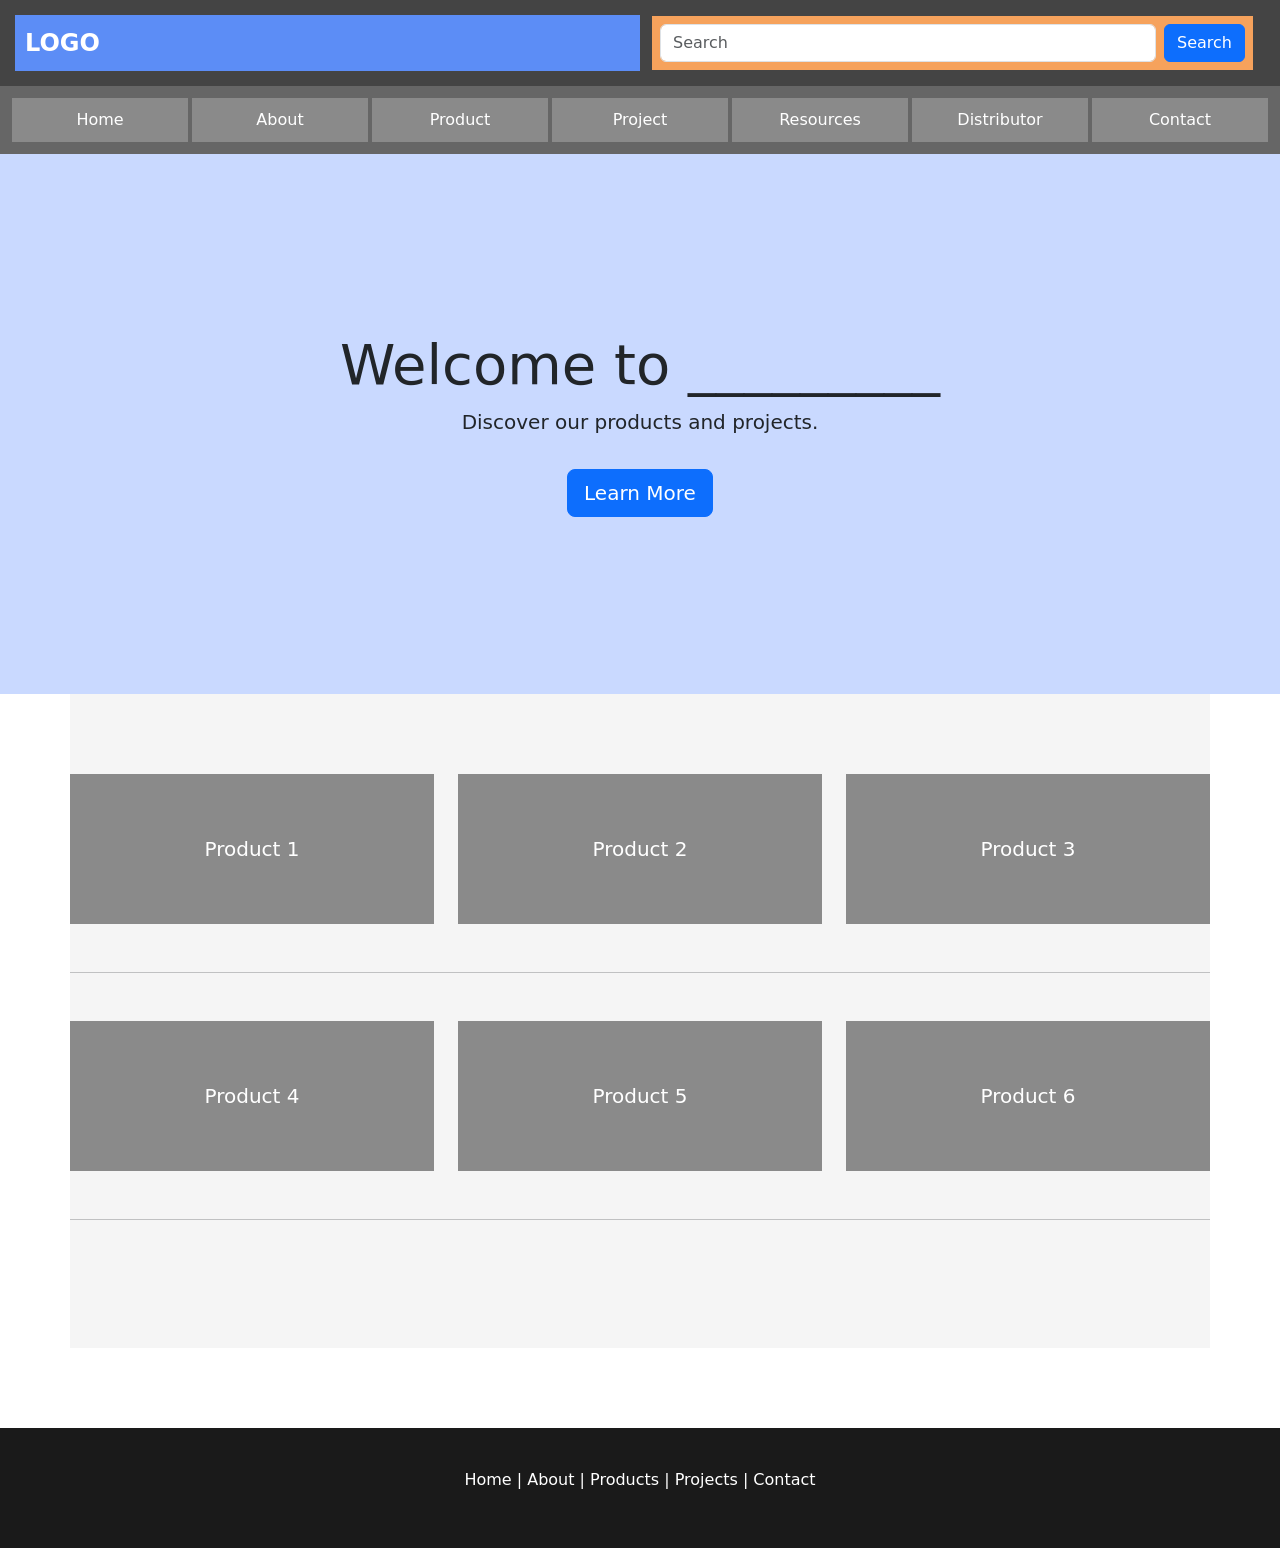
==== index.html @ a4c68d45 "main/product page" ====
<!DOCTYPE html>
<html lang="en">
<head>
<meta charset="UTF-8">
<meta name="viewport" content="width=device-width, initial-scale=1.0">

<title>Bootstrap Layout</title>

<!-- =========================
     BOOTSTRAP CSS
     ========================= -->
<link href="https://cdn.jsdelivr.net/npm/bootstrap@5.3.2/dist/css/bootstrap.min.css" rel="stylesheet">

<!-- Custom CSS -->
<link rel="stylesheet" href="css/style.css">

</head>

<body>


<!-- =========================
     NAVBAR CONTAINER
     ========================= -->
<nav class="container-fluid navbar-container">


    <!-- =========================
         TOP NAVBAR
         LOGO + SEARCH
         ========================= -->
    <div class="row align-items-center navbar-top">

        <!-- LOGO (LEFT) -->
        <div class="col-md-6 logo">
            LOGO
        </div>

        <!-- SEARCH BAR (RIGHT) -->
        <div class="col-md-6">

            <form class="d-flex justify-content-end search-container">

                <input class="form-control me-2" type="search" placeholder="Search">

                <button class="btn btn-primary">
                    Search
                </button>

            </form>

        </div>

    </div>


    <!-- =========================
         BOTTOM NAVBAR
         NAVIGATION BUTTONS
         ========================= -->
    <div class="row text-center navbar-bottom">

        <div class="col nav-button">Home</div>
        <div class="col nav-button">About</div>
        <div class="col nav-button">Product</div>
        <div class="col nav-button">Project</div>
        <div class="col nav-button">Resources</div>
        <div class="col nav-button">Distributor</div>
        <div class="col nav-button">Contact</div>

    </div>

</nav>


<!-- =========================
     HERO SECTION
     ========================= -->
<section class="hero-section text-center d-flex align-items-center">

    <div class="container">

        <h1 class="display-4">Welcome to _________</h1>

        <p class="lead">
            Discover our products and projects.
        </p>

        <button class="btn btn-primary btn-lg mt-3">
            Learn More
        </button>

    </div>

</section>

<!-- =========================
     PRODUCT SECTION
     ========================= -->
<section class="container product-section">

<!-- ROW 1 ACCORDION -->
<div class="accordion" id="accordionRow1">

<div class="row g-4 text-center">

<div class="col-md-4">
<button class="product-card w-100" data-bs-toggle="collapse" data-bs-target="#p1">
Product 1
</button>
</div>

<div class="col-md-4">
<button class="product-card w-100" data-bs-toggle="collapse" data-bs-target="#p2">
Product 2
</button>
</div>

<div class="col-md-4">
<button class="product-card w-100" data-bs-toggle="collapse" data-bs-target="#p3">
Product 3
</button>
</div>

</div>


<!-- PRODUCT 1 -->
<div id="p1" class="collapse" data-bs-parent="#accordionRow1">
<div class="product-expand">

<div class="product-type">
<div class="row align-items-center">

<div class="col-md-3 type-title">Type A</div>

<div class="col-md-9">
<div class="row">

<div class="col-4 subtype">
<img src="https://via.placeholder.com/100">
<p>Subtype 1</p>
</div>

<div class="col-4 subtype">
<img src="https://via.placeholder.com/100">
<p>Subtype 2</p>
</div>

<div class="col-4 subtype">
<img src="https://via.placeholder.com/100">
<p>Subtype 3</p>
</div>

</div>
</div>

</div>
</div>

<div class="product-type">
<div class="row align-items-center">

<div class="col-md-3 type-title">Type B</div>

<div class="col-md-9">
<div class="row">

<div class="col-3 subtype">
<img src="https://via.placeholder.com/100">
<p>Subtype 4</p>
</div>

<div class="col-3 subtype">
<img src="https://via.placeholder.com/100">
<p>Subtype 5</p>
</div>

<div class="col-3 subtype">
<img src="https://via.placeholder.com/100">
<p>Subtype 6</p>
</div>

<div class="col-3 subtype">
<img src="https://via.placeholder.com/100">
<p>Subtype 7</p>
</div>

</div>
</div>

</div>
</div>

</div>
</div>


<!-- PRODUCT 2 -->
<div id="p2" class="collapse" data-bs-parent="#accordionRow1">
<div class="product-expand">

<div class="product-type">
<div class="row align-items-center">

<div class="col-md-3 type-title">Type C</div>

<div class="col-md-9">
<div class="row">

<div class="col-4 subtype">
<img src="https://via.placeholder.com/100">
<p>Subtype 1</p>
</div>

<div class="col-4 subtype">
<img src="https://via.placeholder.com/100">
<p>Subtype 2</p>
</div>

<div class="col-4 subtype">
<img src="https://via.placeholder.com/100">
<p>Subtype 3</p>
</div>

</div>
</div>

</div>
</div>

<div class="product-type">
<div class="row align-items-center">

<div class="col-md-3 type-title">Type D</div>

<div class="col-md-9">
<div class="row">

<div class="col-4 subtype">
<img src="https://via.placeholder.com/100">
<p>Subtype 4</p>
</div>

<div class="col-4 subtype">
<img src="https://via.placeholder.com/100">
<p>Subtype 5</p>
</div>

<div class="col-4 subtype">
<img src="https://via.placeholder.com/100">
<p>Subtype 6</p>
</div>

</div>
</div>

</div>
</div>

</div>
</div>


<!-- PRODUCT 3 -->
<div id="p3" class="collapse" data-bs-parent="#accordionRow1">
<div class="product-expand">

<div class="product-type">
<div class="row align-items-center">

<div class="col-md-3 type-title">Type E</div>

<div class="col-md-9">
<div class="row">

<div class="col-4 subtype">
<img src="https://via.placeholder.com/100">
<p>Subtype 1</p>
</div>

<div class="col-4 subtype">
<img src="https://via.placeholder.com/100">
<p>Subtype 2</p>
</div>

<div class="col-4 subtype">
<img src="https://via.placeholder.com/100">
<p>Subtype 3</p>
</div>

</div>
</div>

</div>
</div>

<div class="product-type">
<div class="row align-items-center">

<div class="col-md-3 type-title">Type F</div>

<div class="col-md-9">
<div class="row">

<div class="col-4 subtype">
<img src="https://via.placeholder.com/100">
<p>Subtype 4</p>
</div>

<div class="col-4 subtype">
<img src="https://via.placeholder.com/100">
<p>Subtype 5</p>
</div>

<div class="col-4 subtype">
<img src="https://via.placeholder.com/100">
<p>Subtype 6</p>
</div>

</div>
</div>

</div>
</div>

</div>
</div>


<hr class="my-5">


<!-- ROW 2 ACCORDION -->
<div class="accordion" id="accordionRow2">

<div class="row g-4 text-center">

<div class="col-md-4">
    <button class="product-card w-100" data-bs-toggle="collapse" data-bs-target="#p4">
    Product 4
    </button>
</div>

<div class="col-md-4">
    <button class="product-card w-100" data-bs-toggle="collapse" data-bs-target="#p5">
    Product 5
    </button>
</div>

<div class="col-md-4">
    <button class="product-card w-100" data-bs-toggle="collapse" data-bs-target="#p6">
    Product 6
    </button>
</div>

</div>

<!-- PRODUCT 4 -->
<div id="p4" class="collapse" data-bs-parent="#accordionRow2">
<div class="product-expand">

<div class="product-type">
<div class="row align-items-center">

<div class="col-md-3 type-title">Type A</div>

<div class="col-md-9">
<div class="row">

<div class="col-4 subtype">
<img src="https://via.placeholder.com/100">
<p>Subtype 1</p>
</div>

<div class="col-4 subtype">
<img src="https://via.placeholder.com/100">
<p>Subtype 2</p>
</div>

<div class="col-4 subtype">
<img src="https://via.placeholder.com/100">
<p>Subtype 3</p>
</div>

</div>
</div>

</div>
</div>

<div class="product-type">
<div class="row align-items-center">

<div class="col-md-3 type-title">Type B</div>

<div class="col-md-9">
<div class="row">

<div class="col-3 subtype">
<img src="https://via.placeholder.com/100">
<p>Subtype 4</p>
</div>

<div class="col-3 subtype">
<img src="https://via.placeholder.com/100">
<p>Subtype 5</p>
</div>

<div class="col-3 subtype">
<img src="https://via.placeholder.com/100">
<p>Subtype 6</p>
</div>

<div class="col-3 subtype">
<img src="https://via.placeholder.com/100">
<p>Subtype 7</p>
</div>

</div>
</div>

</div>
</div>

</div>
</div>


<!-- PRODUCT 5 -->
<div id="p5" class="collapse" data-bs-parent="#accordionRow2">
<div class="product-expand">

<div class="product-type">
<div class="row align-items-center">

<div class="col-md-3 type-title">Type C</div>

<div class="col-md-9">
<div class="row">

<div class="col-4 subtype">
<img src="https://via.placeholder.com/100">
<p>Subtype 1</p>
</div>

<div class="col-4 subtype">
<img src="https://via.placeholder.com/100">
<p>Subtype 2</p>
</div>

<div class="col-4 subtype">
<img src="https://via.placeholder.com/100">
<p>Subtype 3</p>
</div>

</div>
</div>

</div>
</div>

<div class="product-type">
<div class="row align-items-center">

<div class="col-md-3 type-title">Type D</div>

<div class="col-md-9">
<div class="row">

<div class="col-4 subtype">
<img src="https://via.placeholder.com/100">
<p>Subtype 4</p>
</div>

<div class="col-4 subtype">
<img src="https://via.placeholder.com/100">
<p>Subtype 5</p>
</div>

<div class="col-4 subtype">
<img src="https://via.placeholder.com/100">
<p>Subtype 6</p>
</div>

</div>
</div>

</div>
</div>

</div>
</div>


<!-- PRODUCT 6 -->
<div id="p6" class="collapse" data-bs-parent="#accordionRow2">
<div class="product-expand">

<div class="product-type">
<div class="row align-items-center">

<div class="col-md-3 type-title">Type E</div>

<div class="col-md-9">
<div class="row">

<div class="col-4 subtype">
<img src="https://via.placeholder.com/100">
<p>Subtype 1</p>
</div>

<div class="col-4 subtype">
<img src="https://via.placeholder.com/100">
<p>Subtype 2</p>
</div>

<div class="col-4 subtype">
<img src="https://via.placeholder.com/100">
<p>Subtype 3</p>
</div>

</div>
</div>

</div>
</div>

<div class="product-type">
<div class="row align-items-center">

<div class="col-md-3 type-title">Type F</div>

<div class="col-md-9">
<div class="row">

<div class="col-4 subtype">
<img src="https://via.placeholder.com/100">
<p>Subtype 4</p>
</div>

<div class="col-4 subtype">
<img src="https://via.placeholder.com/100">
<p>Subtype 5</p>
</div>

<div class="col-4 subtype">
<img src="https://via.placeholder.com/100">
<p>Subtype 6</p>
</div>

</div>
</div>

</div>
</div>

</div>
</div>


<hr class="my-5">

<!-- You can duplicate the same inner structure used above for products 4–6 -->

</div>

</section>

<!-- =========================
     FOOTER
     ========================= -->
<footer class="footer-section text-center">

    <div class="container">

        <p>
            Home | About | Products | Projects | Contact
        </p>

    </div>

</footer>

<!-- =========================
     BOOTSTRAP JS
     ========================= -->
<script src="https://cdn.jsdelivr.net/npm/bootstrap@5.3.2/dist/js/bootstrap.bundle.min.js"></script>

<!-- Custom JS -->
<script src="js/main.js"></script>


</body>
</html>
---- css/style.css ----
/* =========================
   NAVBAR CONTAINER
   ========================= */

.navbar-container{
    

    background:#222;
    color:white;
}


/* =========================
   TOP NAVBAR
   ========================= */

.navbar-top{
    
    padding:15px;

    /* color coding */
    background:#444;
}


/* =========================
   LOGO AREA
   ========================= */

.logo{
    font-size:24px;
    font-weight:bold;

    /* debug color */
    background:#5c8df6;
    padding:10px;
}


/* =========================
   SEARCH AREA
   ========================= */

.search-container{
    background:#f6a25c;
    padding:8px;
}


/* =========================
   BOTTOM NAVBAR
   ========================= */

.navbar-bottom{
    background:#666;
    padding:10px;
}


/* =========================
   NAV BUTTONS
   ========================= */

.nav-button{
    background:#8a8a8a;
    padding:10px;
    margin:2px;

    cursor:pointer;
}

.nav-button:hover{
    background:#a0a0a0;
}


/* =========================
   MAIN CONTENT
   ========================= */

main{
    background:#eaeaea;
    padding:40px;
}

/* =========================
   HERO SECTION
   ========================= */

.hero-section{

    height:60vh;

    /* center content vertically */
    display:flex;
    align-items:center;
    justify-content:center;

    /* debug color */
    background:#c9d9ff;
}


/* =========================
   PRODUCT GRID
   ========================= */

.product-section{

    padding:80px 0;

    /* debug color */
    background:#f5f5f5;
}


.product-card{

    padding:60px 20px;

    border:none;

    background:#8a8a8a;
    color:white;

    font-size:20px;

    transition:0.2s;
}

.product-card:hover{

    background:#6e6e6e;

    transform:scale(1.03);
}


/* =========================
   FOOTER
   ========================= */

.footer-section{

    margin-top:80px;

    padding:40px;

    background:#1a1a1a;
    color:white;
}

/* =========================
   PRODUCT EXPAND PANEL
   ========================= */

.product-expand{

padding:40px;
background:#e8e8e8;
margin-top:10px;
border-radius:6px;

}


/* =========================
   PRODUCT TYPE
   ========================= */

.product-type{

padding:25px 0;
border-bottom:1px solid #ccc;

}

.product-type:last-child{
border-bottom:none;
}


/* =========================
   TYPE TITLE
   ========================= */

.type-title{

font-weight:bold;
font-size:20px;

}


/* =========================
   SUBTYPE
   ========================= */

.subtype{

text-align:center;
margin-bottom:20px;

}

.subtype img{

width:100%;
max-width:100px;
border-radius:6px;

}

.subtype p{

margin-top:8px;
font-size:14px;

}
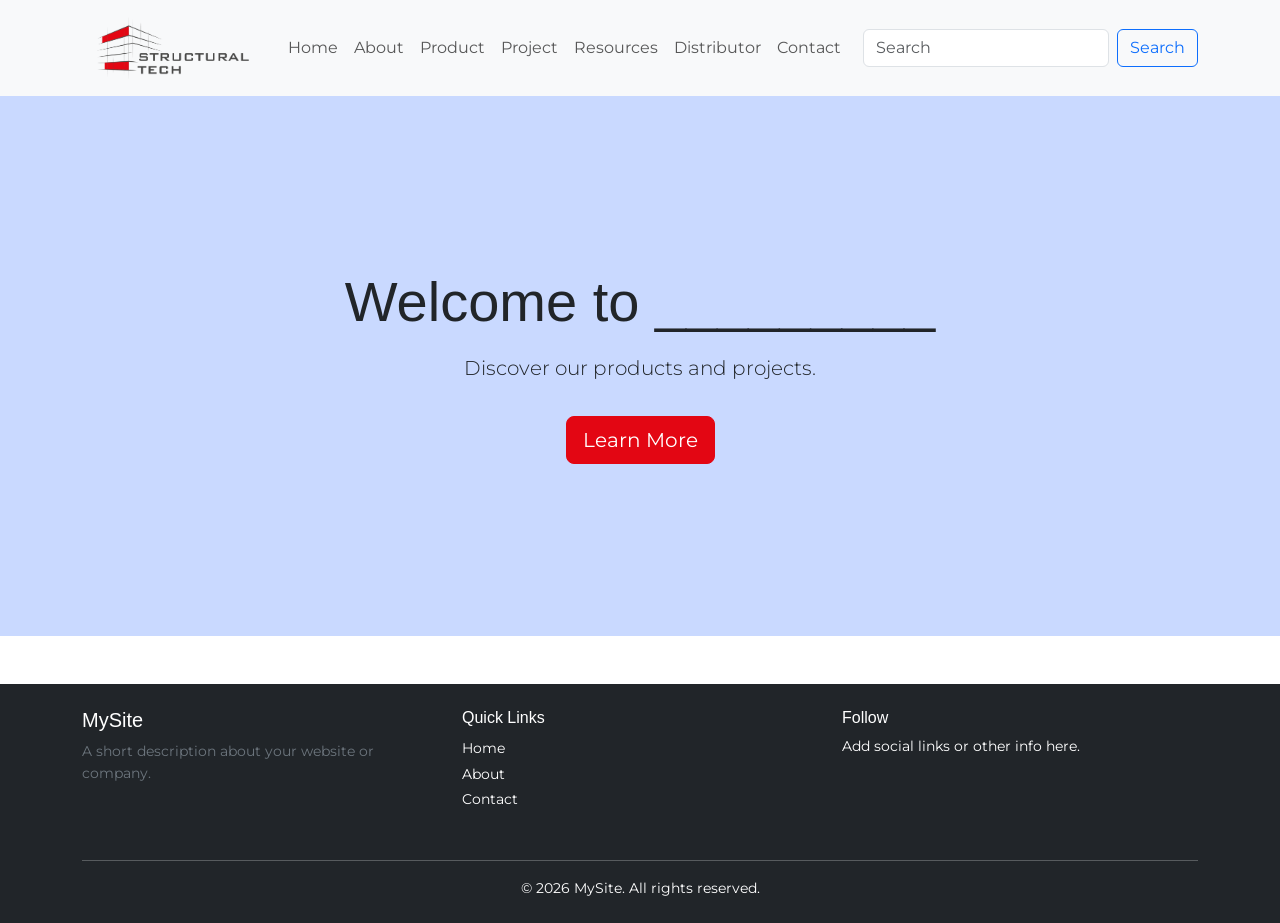
==== commit cc6f49ab: "componentes, estructura de variables header y footer en componentes, estructura de variables para el" ====
--- a/index.html
+++ b/index.html
@@ -7,71 +7,21 @@
 <title>Bootstrap Layout</title>
 
 <!-- =========================
-     BOOTSTRAP CSS
+     LOAD BOOTSTRAP AND CSS
      ========================= -->
 <link href="https://cdn.jsdelivr.net/npm/bootstrap@5.3.2/dist/css/bootstrap.min.css" rel="stylesheet">
 
-<!-- Custom CSS -->
+<link href="css/variables.css" rel="stylesheet">
+<link href="css/typography.css" rel="stylesheet">
+<link href="css/components.css" rel="stylesheet">
 <link rel="stylesheet" href="css/style.css">
-
 </head>
 
 <body>
-
-
 <!-- =========================
-     NAVBAR CONTAINER
+     HEADER
      ========================= -->
-<nav class="container-fluid navbar-container">
-
-
-    <!-- =========================
-         TOP NAVBAR
-         LOGO + SEARCH
-         ========================= -->
-    <div class="row align-items-center navbar-top">
-
-        <!-- LOGO (LEFT) -->
-        <div class="col-md-6 logo">
-            LOGO
-        </div>
-
-        <!-- SEARCH BAR (RIGHT) -->
-        <div class="col-md-6">
-
-            <form class="d-flex justify-content-end search-container">
-
-                <input class="form-control me-2" type="search" placeholder="Search">
-
-                <button class="btn btn-primary">
-                    Search
-                </button>
-
-            </form>
-
-        </div>
-
-    </div>
-
-
-    <!-- =========================
-         BOTTOM NAVBAR
-         NAVIGATION BUTTONS
-         ========================= -->
-    <div class="row text-center navbar-bottom">
-
-        <div class="col nav-button">Home</div>
-        <div class="col nav-button">About</div>
-        <div class="col nav-button">Product</div>
-        <div class="col nav-button">Project</div>
-        <div class="col nav-button">Resources</div>
-        <div class="col nav-button">Distributor</div>
-        <div class="col nav-button">Contact</div>
-
-    </div>
-
-</nav>
-
+<div id="header"></div>
 
 <!-- =========================
      HERO SECTION
@@ -94,494 +44,15 @@
 
 </section>
 
-<!-- =========================
-     PRODUCT SECTION
-     ========================= -->
-<section class="container product-section">
-
-<!-- ROW 1 ACCORDION -->
-<div class="accordion" id="accordionRow1">
-
-<div class="row g-4 text-center">
-
-<div class="col-md-4">
-<button class="product-card w-100" data-bs-toggle="collapse" data-bs-target="#p1">
-Product 1
-</button>
-</div>
-
-<div class="col-md-4">
-<button class="product-card w-100" data-bs-toggle="collapse" data-bs-target="#p2">
-Product 2
-</button>
-</div>
-
-<div class="col-md-4">
-<button class="product-card w-100" data-bs-toggle="collapse" data-bs-target="#p3">
-Product 3
-</button>
-</div>
-
-</div>
-
-
-<!-- PRODUCT 1 -->
-<div id="p1" class="collapse" data-bs-parent="#accordionRow1">
-<div class="product-expand">
-
-<div class="product-type">
-<div class="row align-items-center">
-
-<div class="col-md-3 type-title">Type A</div>
-
-<div class="col-md-9">
-<div class="row">
-
-<div class="col-4 subtype">
-<img src="https://via.placeholder.com/100">
-<p>Subtype 1</p>
-</div>
-
-<div class="col-4 subtype">
-<img src="https://via.placeholder.com/100">
-<p>Subtype 2</p>
-</div>
-
-<div class="col-4 subtype">
-<img src="https://via.placeholder.com/100">
-<p>Subtype 3</p>
-</div>
-
-</div>
-</div>
-
-</div>
-</div>
-
-<div class="product-type">
-<div class="row align-items-center">
-
-<div class="col-md-3 type-title">Type B</div>
-
-<div class="col-md-9">
-<div class="row">
-
-<div class="col-3 subtype">
-<img src="https://via.placeholder.com/100">
-<p>Subtype 4</p>
-</div>
-
-<div class="col-3 subtype">
-<img src="https://via.placeholder.com/100">
-<p>Subtype 5</p>
-</div>
-
-<div class="col-3 subtype">
-<img src="https://via.placeholder.com/100">
-<p>Subtype 6</p>
-</div>
-
-<div class="col-3 subtype">
-<img src="https://via.placeholder.com/100">
-<p>Subtype 7</p>
-</div>
-
-</div>
-</div>
-
-</div>
-</div>
-
-</div>
-</div>
-
-
-<!-- PRODUCT 2 -->
-<div id="p2" class="collapse" data-bs-parent="#accordionRow1">
-<div class="product-expand">
-
-<div class="product-type">
-<div class="row align-items-center">
-
-<div class="col-md-3 type-title">Type C</div>
-
-<div class="col-md-9">
-<div class="row">
-
-<div class="col-4 subtype">
-<img src="https://via.placeholder.com/100">
-<p>Subtype 1</p>
-</div>
-
-<div class="col-4 subtype">
-<img src="https://via.placeholder.com/100">
-<p>Subtype 2</p>
-</div>
-
-<div class="col-4 subtype">
-<img src="https://via.placeholder.com/100">
-<p>Subtype 3</p>
-</div>
-
-</div>
-</div>
-
-</div>
-</div>
-
-<div class="product-type">
-<div class="row align-items-center">
-
-<div class="col-md-3 type-title">Type D</div>
-
-<div class="col-md-9">
-<div class="row">
-
-<div class="col-4 subtype">
-<img src="https://via.placeholder.com/100">
-<p>Subtype 4</p>
-</div>
-
-<div class="col-4 subtype">
-<img src="https://via.placeholder.com/100">
-<p>Subtype 5</p>
-</div>
-
-<div class="col-4 subtype">
-<img src="https://via.placeholder.com/100">
-<p>Subtype 6</p>
-</div>
-
-</div>
-</div>
-
-</div>
-</div>
-
-</div>
-</div>
-
-
-<!-- PRODUCT 3 -->
-<div id="p3" class="collapse" data-bs-parent="#accordionRow1">
-<div class="product-expand">
-
-<div class="product-type">
-<div class="row align-items-center">
-
-<div class="col-md-3 type-title">Type E</div>
-
-<div class="col-md-9">
-<div class="row">
-
-<div class="col-4 subtype">
-<img src="https://via.placeholder.com/100">
-<p>Subtype 1</p>
-</div>
-
-<div class="col-4 subtype">
-<img src="https://via.placeholder.com/100">
-<p>Subtype 2</p>
-</div>
-
-<div class="col-4 subtype">
-<img src="https://via.placeholder.com/100">
-<p>Subtype 3</p>
-</div>
-
-</div>
-</div>
-
-</div>
-</div>
-
-<div class="product-type">
-<div class="row align-items-center">
-
-<div class="col-md-3 type-title">Type F</div>
-
-<div class="col-md-9">
-<div class="row">
-
-<div class="col-4 subtype">
-<img src="https://via.placeholder.com/100">
-<p>Subtype 4</p>
-</div>
-
-<div class="col-4 subtype">
-<img src="https://via.placeholder.com/100">
-<p>Subtype 5</p>
-</div>
-
-<div class="col-4 subtype">
-<img src="https://via.placeholder.com/100">
-<p>Subtype 6</p>
-</div>
-
-</div>
-</div>
-
-</div>
-</div>
-
-</div>
-</div>
-
-
-<hr class="my-5">
-
-
-<!-- ROW 2 ACCORDION -->
-<div class="accordion" id="accordionRow2">
-
-<div class="row g-4 text-center">
-
-<div class="col-md-4">
-    <button class="product-card w-100" data-bs-toggle="collapse" data-bs-target="#p4">
-    Product 4
-    </button>
-</div>
-
-<div class="col-md-4">
-    <button class="product-card w-100" data-bs-toggle="collapse" data-bs-target="#p5">
-    Product 5
-    </button>
-</div>
-
-<div class="col-md-4">
-    <button class="product-card w-100" data-bs-toggle="collapse" data-bs-target="#p6">
-    Product 6
-    </button>
-</div>
-
-</div>
-
-<!-- PRODUCT 4 -->
-<div id="p4" class="collapse" data-bs-parent="#accordionRow2">
-<div class="product-expand">
-
-<div class="product-type">
-<div class="row align-items-center">
-
-<div class="col-md-3 type-title">Type A</div>
-
-<div class="col-md-9">
-<div class="row">
-
-<div class="col-4 subtype">
-<img src="https://via.placeholder.com/100">
-<p>Subtype 1</p>
-</div>
-
-<div class="col-4 subtype">
-<img src="https://via.placeholder.com/100">
-<p>Subtype 2</p>
-</div>
-
-<div class="col-4 subtype">
-<img src="https://via.placeholder.com/100">
-<p>Subtype 3</p>
-</div>
-
-</div>
-</div>
-
-</div>
-</div>
-
-<div class="product-type">
-<div class="row align-items-center">
-
-<div class="col-md-3 type-title">Type B</div>
-
-<div class="col-md-9">
-<div class="row">
-
-<div class="col-3 subtype">
-<img src="https://via.placeholder.com/100">
-<p>Subtype 4</p>
-</div>
-
-<div class="col-3 subtype">
-<img src="https://via.placeholder.com/100">
-<p>Subtype 5</p>
-</div>
-
-<div class="col-3 subtype">
-<img src="https://via.placeholder.com/100">
-<p>Subtype 6</p>
-</div>
-
-<div class="col-3 subtype">
-<img src="https://via.placeholder.com/100">
-<p>Subtype 7</p>
-</div>
-
-</div>
-</div>
-
-</div>
-</div>
-
-</div>
-</div>
-
-
-<!-- PRODUCT 5 -->
-<div id="p5" class="collapse" data-bs-parent="#accordionRow2">
-<div class="product-expand">
-
-<div class="product-type">
-<div class="row align-items-center">
-
-<div class="col-md-3 type-title">Type C</div>
-
-<div class="col-md-9">
-<div class="row">
-
-<div class="col-4 subtype">
-<img src="https://via.placeholder.com/100">
-<p>Subtype 1</p>
-</div>
-
-<div class="col-4 subtype">
-<img src="https://via.placeholder.com/100">
-<p>Subtype 2</p>
-</div>
-
-<div class="col-4 subtype">
-<img src="https://via.placeholder.com/100">
-<p>Subtype 3</p>
-</div>
-
-</div>
-</div>
-
-</div>
-</div>
-
-<div class="product-type">
-<div class="row align-items-center">
-
-<div class="col-md-3 type-title">Type D</div>
-
-<div class="col-md-9">
-<div class="row">
-
-<div class="col-4 subtype">
-<img src="https://via.placeholder.com/100">
-<p>Subtype 4</p>
-</div>
-
-<div class="col-4 subtype">
-<img src="https://via.placeholder.com/100">
-<p>Subtype 5</p>
-</div>
-
-<div class="col-4 subtype">
-<img src="https://via.placeholder.com/100">
-<p>Subtype 6</p>
-</div>
-
-</div>
-</div>
-
-</div>
-</div>
-
-</div>
-</div>
-
-
-<!-- PRODUCT 6 -->
-<div id="p6" class="collapse" data-bs-parent="#accordionRow2">
-<div class="product-expand">
-
-<div class="product-type">
-<div class="row align-items-center">
-
-<div class="col-md-3 type-title">Type E</div>
-
-<div class="col-md-9">
-<div class="row">
-
-<div class="col-4 subtype">
-<img src="https://via.placeholder.com/100">
-<p>Subtype 1</p>
-</div>
-
-<div class="col-4 subtype">
-<img src="https://via.placeholder.com/100">
-<p>Subtype 2</p>
-</div>
-
-<div class="col-4 subtype">
-<img src="https://via.placeholder.com/100">
-<p>Subtype 3</p>
-</div>
-
-</div>
-</div>
-
-</div>
-</div>
-
-<div class="product-type">
-<div class="row align-items-center">
-
-<div class="col-md-3 type-title">Type F</div>
-
-<div class="col-md-9">
-<div class="row">
-
-<div class="col-4 subtype">
-<img src="https://via.placeholder.com/100">
-<p>Subtype 4</p>
-</div>
-
-<div class="col-4 subtype">
-<img src="https://via.placeholder.com/100">
-<p>Subtype 5</p>
-</div>
-
-<div class="col-4 subtype">
-<img src="https://via.placeholder.com/100">
-<p>Subtype 6</p>
-</div>
-
-</div>
-</div>
-
-</div>
-</div>
-
-</div>
-</div>
-
-
-<hr class="my-5">
-
-<!-- You can duplicate the same inner structure used above for products 4–6 -->
-
-</div>
-
-</section>
 
 <!-- =========================
      FOOTER
      ========================= -->
-<footer class="footer-section text-center">
 
-    <div class="container">
+<div id="footer"></div>
 
-        <p>
-            Home | About | Products | Projects | Contact
-        </p>
-
-    </div>
-
-</footer>
-
+<script src="js/loadfooter.js"></script>
+<script src="js/loadheader.js"></script>
 <!-- =========================
      BOOTSTRAP JS
      ========================= -->
--- a/css/variables.css
+++ b/css/variables.css
@@ -0,0 +1,27 @@
+:root {
+  /* ===== PRIMARY BRAND ===== */
+  --color-primary: #E30613;
+  /*--color-primary-light: #6366f1;
+  --color-primary-dark: #3730a3;*/
+
+  /* ===== SECONDARY ===== */
+  --color-secondary: #4A4A49;
+
+  /* ===== NEUTRALS ===== */
+  --color-bg: #ffffff;
+  --color-surface: #f8f9fa;
+  --color-text: #212529;
+  --color-muted: #6c757d;
+
+  /* ===== STATES ===== */
+  --color-success: #198754;
+  --color-danger: #dc3545;
+  --color-warning: #ffc107;
+  --color-info: #0dcaf0;
+
+  /* ===== COMPLEMENTARIES ===== */
+  --color-darkBlueComp: #003366;
+  --color-redComp: #5A1A1A;
+  --color-lightBlueComp: #A3C8F0;
+
+}
--- a/css/typography.css
+++ b/css/typography.css
@@ -0,0 +1,143 @@
+/* =========================
+   FONT IMPORTS
+========================= */
+@import url('https://fonts.googleapis.com/css2?family=Montserrat:ital,wght@0,400;0,500;0,600;1,400&display=swap');
+
+/* Event Horizon is usually custom → define manually */
+@font-face {
+  font-family: 'Event Horizon';
+  src: url('../fonts/EventHorizon.ttf') format('truetype');
+  font-weight: normal;
+  font-style: normal;
+}
+
+/* =========================
+   ROOT VARIABLES
+========================= */
+:root {
+  --font-heading: 'Event Horizon', sans-serif;
+  --font-body: 'Montserrat', sans-serif;
+
+  --color-text: #212529;
+  --color-heading: #111;
+  --color-muted: #6c757d;
+
+  --line-height-body: 1.6;
+  --line-height-heading: 1.2;
+}
+
+/* =========================
+   GLOBAL BASE
+========================= */
+body {
+  font-family: var(--font-body);
+  color: var(--color-text);
+  line-height: var(--line-height-body);
+
+  color: var(--color-text);
+  background-color: var(--color-bg);
+}
+
+/* =========================
+   HEADINGS SYSTEM
+========================= */
+.heading-1,
+h1 {
+  font-family: var(--font-heading);
+  font-size: 2.5rem;
+  line-height: var(--line-height-heading);
+  margin-bottom: 1rem;
+}
+
+.heading-2,
+h2 {
+  font-family: var(--font-heading);
+  font-size: 2rem;
+  margin-bottom: 0.75rem;
+}
+
+.heading-3,
+h3 {
+  font-family: var(--font-heading);
+  font-size: 1.75rem;
+}
+
+.heading-4,
+h4 {
+  font-family: var(--font-heading);
+  font-size: 1.5rem;
+}
+
+.heading-5,
+h5 {
+  font-family: var(--font-heading);
+  font-size: 1.25rem;
+}
+
+.heading-6,
+h6 {
+  font-family: var(--font-heading);
+  font-size: 1rem;
+}
+
+/* =========================
+   BODY TEXT
+========================= */
+.body-text {
+  font-size: 1rem;
+}
+
+.lead-text {
+  font-size: 1.25rem;
+  font-weight: 500;
+}
+
+.small-text {
+  font-size: 0.875rem;
+}
+
+/* =========================
+   TEXT UTILITIES
+========================= */
+.text-muted-custom {
+  color: var(--color-muted);
+}
+
+.text-heading {
+  color: var(--color-heading);
+}
+
+.text-bold {
+  font-weight: 600;
+}
+
+.text-light {
+  font-weight: 300;
+}
+
+/* =========================
+   LINKS
+========================= */
+a {
+  color: inherit;
+  text-decoration: none;
+}
+
+a:hover {
+  text-decoration: underline;
+}
+
+/* =========================
+   SPACING HELPERS (optional)
+========================= */
+.text-spacing-sm {
+  margin-bottom: 0.5rem;
+}
+
+.text-spacing-md {
+  margin-bottom: 1rem;
+}
+
+.text-spacing-lg {
+  margin-bottom: 2rem;
+}
--- a/css/components.css
+++ b/css/components.css
@@ -0,0 +1,8 @@
+/*test*/
+.btn-primary {
+  --bs-btn-bg: var(--color-primary);
+  --bs-btn-border-color: var(--color-primary);
+  --bs-btn-hover-bg: var(--color-primary-dark);
+  --bs-btn-hover-border-color: var(--color-primary-dark);
+}
+
--- a/css/style.css
+++ b/css/style.css
@@ -1,3 +1,4 @@
+
 /* =========================
    NAVBAR CONTAINER
    ========================= */
